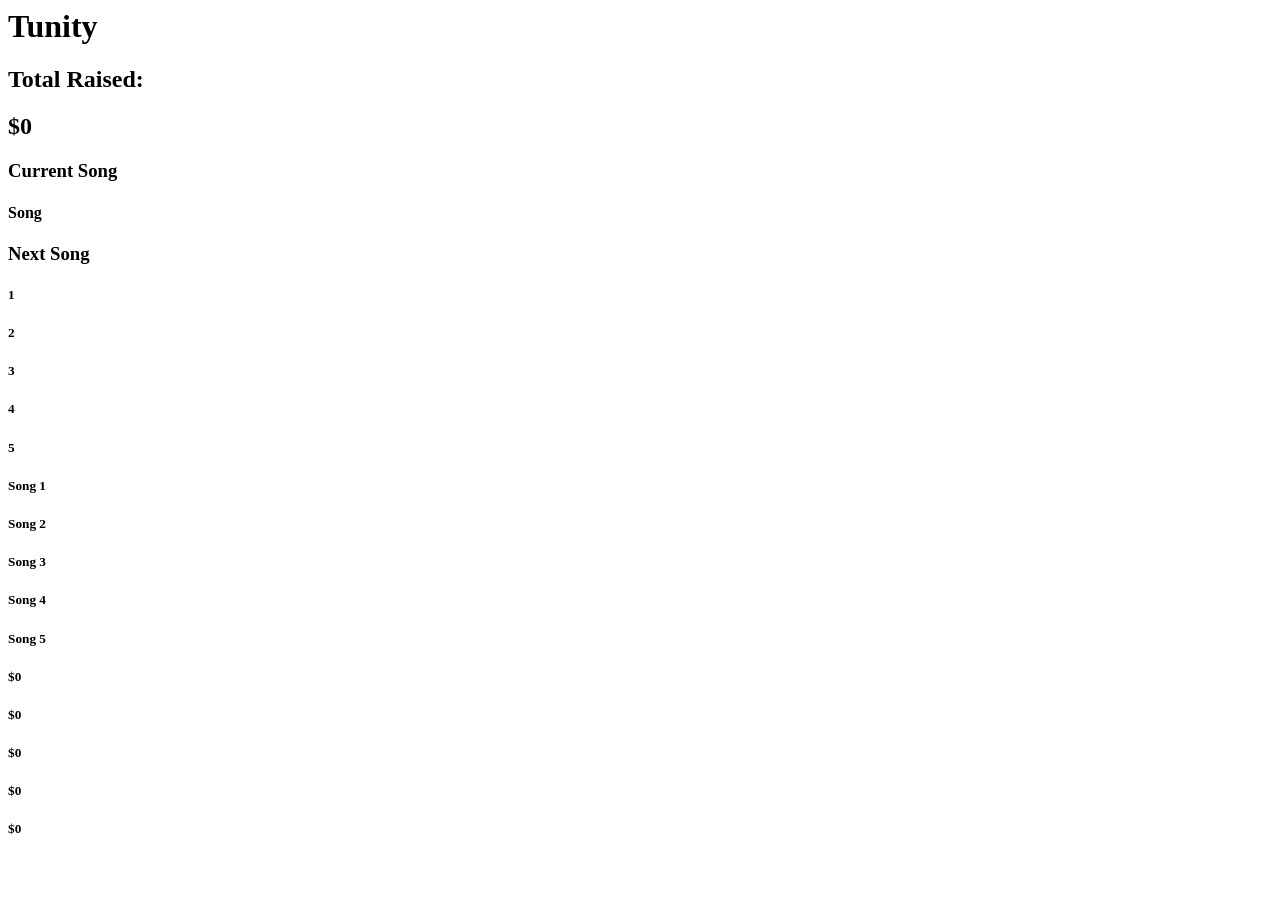
==== main.html @ 2e17c1a8 "HTML/CSS/JS code for hackathon Code is garbage but works :D" ====
<html>
  <head>
  <link href="http://fonts.googleapis.com/css?family=Corben:bold" rel="stylesheet" type="text/css">
  <link rel="stylesheet" type="text/css" href="css/main.css">
</head>
  <body>
    <h1>Tunity</h1>
    <h2>Total Raised:</h2>
    <h2>$0</h2>
    <h3>Current Song</h3>
    <h4 id="currentSong">Song</h4>
    <h3>Next Song</h3>
    <h5>1</h5>
    <h5>2</h5>
    <h5>3</h5>
    <h5>4</h5>
    <h5>5</h5>
    <h5 id="nextSongOne" class="song">Song 1</h5>
    <h5 id="nextSongTwo" class="song">Song 2</h5>
    <h5 id="nextSongThree" class="song">Song 3</h5>
    <h5 id="nextSongFour" class="song">Song 4</h5>
    <h5 id="nextSongFive" class="song">Song 5</h5>
    <h5 id="nextSongOneAmount">$0</h5>
    <h5 id="nextSongTwoAmount">$0</h5>
    <h5 id="nextSongThreeAmount">$0</h5>
    <h5 id="nextSongFourAmount">$0</h5>
    <h5 id="nextSongFiveAmount">$0</h5>
    <script type="text/javascript" src="js/jquery-3.4.1.min.js"></script>
    <script type="text/javascript" src="js/main.js"></script>
  </body>
</html>
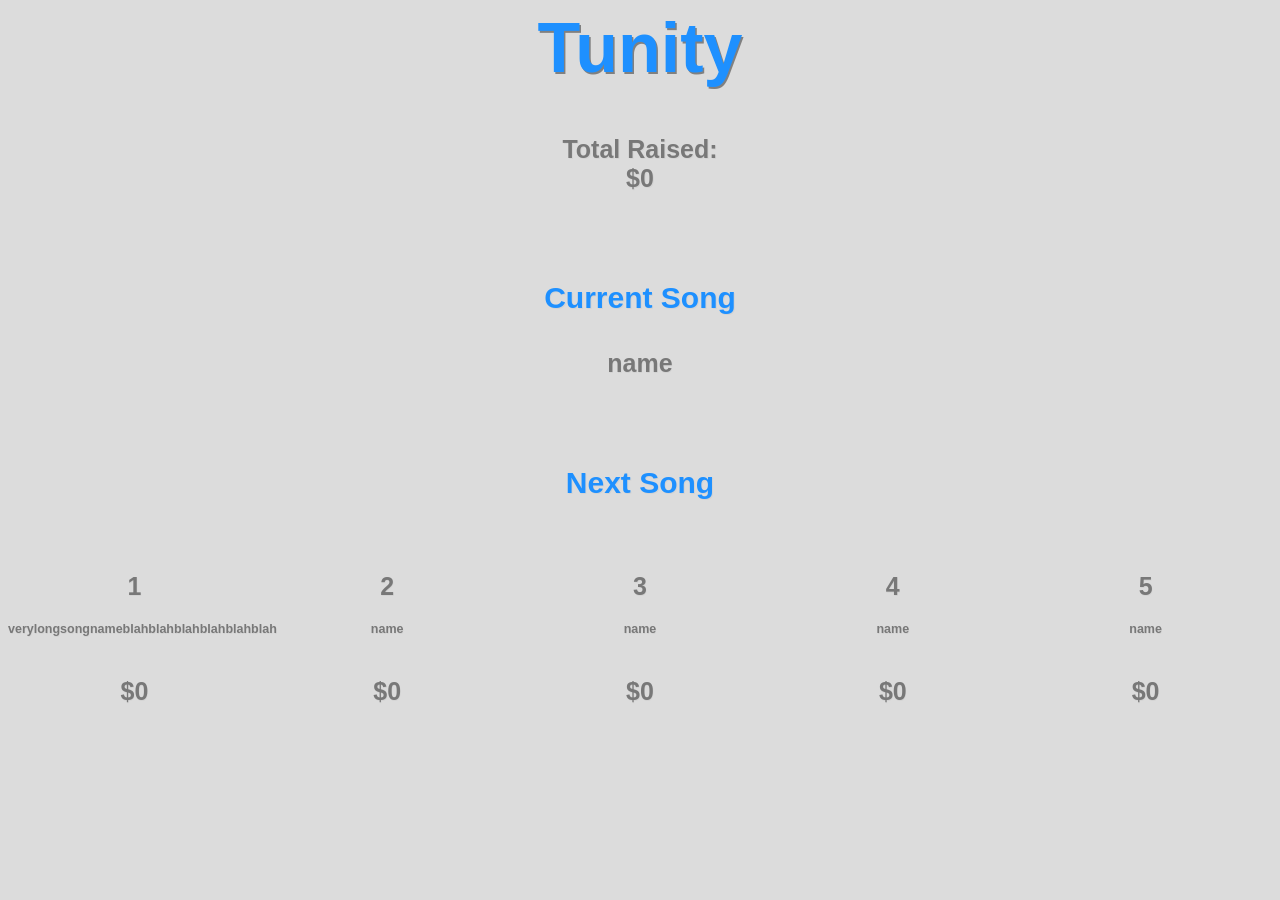
==== commit f03b4b56: "HTML/CSS/JS for hackathon v2 Once again, bad code, but it works." ====
--- a/main.html
+++ b/main.html
@@ -1,7 +1,7 @@
 <html>
   <head>
   <link href="http://fonts.googleapis.com/css?family=Corben:bold" rel="stylesheet" type="text/css">
-  <link rel="stylesheet" type="text/css" href="css/main.css">
+  <link rel="stylesheet" type="text/css" href="main.css">
 </head>
   <body>
     <h1>Tunity</h1>
@@ -25,7 +25,7 @@
     <h5 id="nextSongThreeAmount">$0</h5>
     <h5 id="nextSongFourAmount">$0</h5>
     <h5 id="nextSongFiveAmount">$0</h5>
-    <script type="text/javascript" src="js/jquery-3.4.1.min.js"></script>
-    <script type="text/javascript" src="js/main.js"></script>
+    <script type="text/javascript" src="jquery-3.4.1.min.js"></script>
+    <script type="text/javascript" src="main.js"></script>
   </body>
 </html>
--- a/main.css
+++ b/main.css
@@ -0,0 +1,48 @@
+body {
+  text-align: center;
+  background-color: gainsboro;
+}
+
+h1 {
+  font-family: 'Roboto', sans-serif;
+  color: dodgerblue;
+  font-size: 70px;
+  text-shadow: 1.5px 1.5px gray;
+}
+
+h2 {
+  font-family: 'Roboto', sans-serif;
+  color: #787878;
+  font-size: 25px;
+  text-shadow: 1px 1px lightgrey;
+  margin: 0;
+}
+
+h3 {
+  margin-top: 7%;
+  font-family: 'Roboto', sans-serif;
+  color: dodgerblue;
+  font-size: 30px;
+  text-shadow: 1px 1px lightgrey;
+}
+
+h4 {
+  font-family: 'Roboto', sans-serif;
+  color: #787878;
+  font-size: 25px;
+  text-shadow: 0.5px 0.5px lightgrey;
+}
+
+h5 {
+  width: 20%;
+  float: left;
+  font-family: 'Roboto', sans-serif;
+  color: #787878;
+  font-size: 25px;
+  text-shadow: 0.5px 0.5px lightgrey;
+  margin-bottom: 0;
+}
+
+h5.song {
+  font-size: 12.5px;
+}
